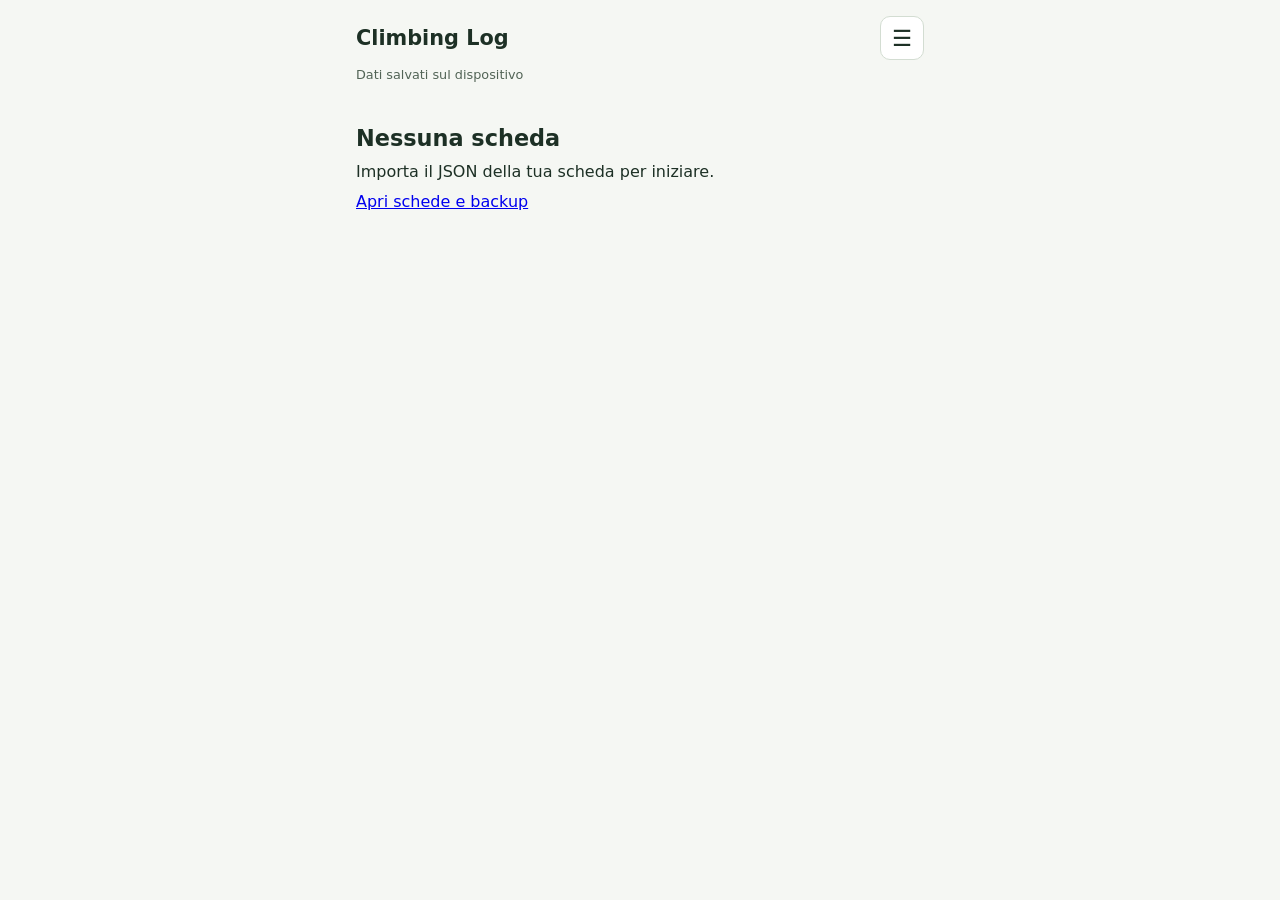
==== index.html @ c135d928 "Publish Climbing Log first test" ====
<!doctype html>
<html lang="it">
<head>
  <meta charset="utf-8">
  <meta name="viewport" content="width=device-width, initial-scale=1">
  <meta name="color-scheme" content="light dark">
  <title>Climbing Log</title>
  <link rel="stylesheet" href="./styles.css">
  <link rel="manifest" href="./manifest.webmanifest">
  <meta name="theme-color" content="#216343">
  <script type="module" src="./app.js"></script>
</head>
<body>
  <main class="app">
    <header class="app-header">
      <h1>Climbing Log</h1>
      <button id="menu-button" class="icon-button" type="button" aria-label="Apri menu" aria-expanded="false" aria-controls="main-menu"><span aria-hidden="true">☰</span></button>
    </header>
    <nav id="main-menu" class="menu" aria-label="Navigazione principale" hidden>
      <a href="#plan">Scheda</a>
      <a href="#session">Sessione</a>
      <a href="#history">Storico</a>
      <a href="#manage">Schede e backup</a>
    </nav>
    <p id="save-status" class="version-note" role="status">Caricamento…</p>
    <div id="error-panel" role="alert" hidden><p id="error-message"></p><button id="retry-save" type="button" hidden>Riprova salvataggio</button></div>
    <p id="offline-status" class="secondary" role="status"></p>
    <section id="workout-view" aria-labelledby="view-title" hidden>
      <h2 id="view-title"></h2>
      <p id="view-description" class="secondary"></p>
      <p id="session-date" class="secondary" hidden></p>
      <button id="start-session" class="primary full-width" type="button">Avvia sessione</button>
      <nav id="phase-navigation" class="phases" aria-label="Fasi di allenamento"></nav>
      <p id="session-progress" class="secondary" hidden></p>
      <h3 id="phase-title"></h3>
      <p id="state-help" class="secondary" hidden>Tocca lo stato: □ → ✓ → × → □</p>
      <div id="exercises"></div>
      <div id="phase-actions" hidden>
        <button id="complete-phase" class="primary full-width" type="button"></button>
        <button id="undo-phase" class="full-width" type="button" hidden>Annulla completamento fase</button>
      </div>
      <nav class="phase-steps" aria-label="Passaggio tra fasi">
        <button id="previous-phase" type="button">Precedente</button>
        <button id="next-phase" type="button">Successiva</button>
      </nav>
      <button id="finish-session" class="full-width" type="button" hidden>Termina sessione</button>
      <div id="finish-panel" hidden>
        <p id="finish-summary"></p>
        <button id="confirm-finish" class="primary full-width" type="button">Conferma termine</button>
        <button id="cancel-finish" class="full-width" type="button">Continua allenamento</button>
      </div>
    </section>
    <section id="empty-view" hidden><h2>Nessuna scheda</h2><p>Importa il JSON della tua scheda per iniziare.</p><a href="#manage">Apri schede e backup</a></section>
    <section id="history-view" hidden><h2>Storico</h2><div id="history-list"></div></section>
    <section id="manage-view" hidden>
      <h2>Schede e backup</h2>
      <label for="plan-file">Importa e attiva una scheda JSON</label>
      <input id="plan-file" type="file" accept=".json,application/json">
      <div id="plan-list"></div>
      <h3>Backup completo</h3><p class="secondary">Salva una copia dei dati. Conservala fuori dal browser.</p>
      <button id="export-backup" class="full-width" type="button">Esporta backup JSON</button>
      <label for="backup-file">Ripristina un backup JSON</label>
      <input id="backup-file" type="file" accept=".json,application/json">
      <div id="restore-panel" hidden>
        <p id="restore-summary"></p>
        <button id="preventive-backup" class="full-width" type="button">1. Scarica backup attuale</button>
        <button id="confirm-restore" class="full-width" type="button" disabled>2. Conferma sostituzione di tutti i dati</button>
        <button id="cancel-restore" class="full-width" type="button">Annulla ripristino</button>
      </div>
    </section>
    <p id="announcements" class="screen-reader-only" role="status"></p>
    <noscript>Per consultare la scheda serve attivare JavaScript nel browser.</noscript>
  </main>
  <template id="exercise-template">
    <article class="exercise">
      <div class="exercise-header">
        <button class="expand-button icon-button" type="button" aria-expanded="false"><span aria-hidden="true">+</span></button>
        <div class="exercise-title">
          <h4></h4>
          <p class="prescription"></p>
          <span class="text-indicator" hidden>Testo presente</span>
        </div>
        <button class="state-button icon-button" type="button" hidden><span aria-hidden="true">□</span></button>
      </div>
      <div class="exercise-content" hidden>
        <details class="plan-notes" hidden>
          <summary>Note della scheda</summary>
          <p></p>
        </details>
        <div class="result-field" hidden>
          <label>Risultato e note</label>
          <textarea rows="2" placeholder="Facoltativo"></textarea>
        </div>
      </div>
    </article>
  </template>
</body>
</html>
---- styles.css ----
:root {
  color-scheme: light dark;
  --page: #f5f7f3;
  --surface: #fff;
  --text: #1d3025;
  --secondary: #526456;
  --border: #d3ddd2;
  --primary: #216343;
  --on-primary: #fff;
  --focus: #1767b3;
  font-family: system-ui, sans-serif;
  line-height: 1.45;
  color: var(--text);
  background: var(--page);
}
@media (prefers-color-scheme: dark) {
  :root {
    --page: #161d19;
    --surface: #222b25;
    --text: #eff4ed;
    --secondary: #bbcabb;
    --border: #48564a;
    --primary: #b9e5c8;
    --on-primary: #16291e;
    --focus: #9accff;
  }
}
* { box-sizing: border-box; }
body { margin: 0; }
[hidden] { display: none !important; }
.app { max-width: 600px; margin: auto; padding: 16px; }
h1 { font-size: 1.3rem; margin: 0; }
h2 { font-size: 1.4rem; margin: 16px 0 4px; }
h3 { font-size: 1.05rem; margin: 16px 0 8px; }
h4 { font-size: 1rem; margin: 0; overflow-wrap: anywhere; }
p { margin: 6px 0; }
button, a, textarea { -webkit-tap-highlight-color: transparent; }
button, .menu a {
  font: inherit;
  min-height: 44px;
  padding: 9px 12px;
  border: 1px solid var(--border);
  border-radius: 10px;
  color: var(--text);
  background: var(--surface);
  cursor: pointer;
}
button:disabled { opacity: .5; cursor: default; }
:focus-visible { outline: 3px solid var(--focus); outline-offset: 3px; }
.primary, .phases button[aria-pressed="true"], .menu a[aria-current="page"] {
  color: var(--on-primary);
  background: var(--primary);
  border-color: var(--primary);
}
.full-width { width: 100%; margin: 6px 0; }
.app-header { display: flex; align-items: center; justify-content: space-between; gap: 12px; }
.icon-button { width: 44px; height: 44px; flex: 0 0 44px; padding: 0; font-size: 1.4rem; }
.version-note, .secondary { font-size: .8rem; color: var(--secondary); }
.trial-notice { font-size: .85rem; color: var(--secondary); border-left: 3px solid var(--border); padding-left: 10px; margin: 12px 0; }
.menu { display: flex; flex-wrap: wrap; gap: 8px; margin: 12px 0; }
.menu a { text-decoration: none; text-align: center; flex: 1; }
.phases { display: grid; grid-template-columns: repeat(3, minmax(0, 1fr)); gap: 6px; margin: 14px 0; }
.phases button { font-size: .85rem; padding: 6px; }
.phases small { display: block; font-size: .75rem; }
.exercise { background: var(--surface); border: 1px solid var(--border); border-radius: 12px; padding: 8px; margin: 8px 0; }
.exercise-header { display: flex; align-items: flex-start; gap: 6px; }
.exercise-title { flex: 1; min-width: 0; align-self: center; }
.expand-button, .state-button { background: transparent; border-color: transparent; }
.expand-button { font-size: 1.3rem; }
.state-button[data-state="completed"] { color: var(--primary); }
.prescription { font-size: .8rem; color: var(--secondary); overflow-wrap: anywhere; }
.text-indicator { display: inline-block; font-size: .75rem; color: var(--secondary); }
.exercise-content { padding: 4px 6px 6px; }
.plan-notes summary { display: flex; align-items: center; min-height: 44px; font-size: .85rem; cursor: pointer; }
.plan-notes summary::before { content: "+"; margin-right: 8px; }
.plan-notes[open] summary::before { content: "−"; }
.plan-notes p { font-size: .9rem; white-space: pre-wrap; overflow-wrap: anywhere; }
.result-field label { display: block; font-size: .85rem; color: var(--secondary); margin: 6px 0 4px; }
textarea { display: block; width: 100%; font: inherit; font-size: 16px; padding: 8px; border: 1px solid var(--border); border-radius: 8px; background: var(--page); color: var(--text); resize: vertical; }
.phase-steps { display: flex; gap: 8px; margin: 10px 0; }
.phase-steps button { flex: 1; }
.screen-reader-only { position: absolute; width: 1px; height: 1px; padding: 0; overflow: hidden; clip-path: inset(50%); white-space: nowrap; }
#error-panel { border: 2px solid #bd5b35; border-radius: 10px; padding: 10px; overflow-wrap: anywhere; }
#offline-status { min-height: 1.2em; }
.list-link { display: block; color: var(--text); background: var(--surface); border: 1px solid var(--border); border-radius: 10px; margin: 10px 0; padding: 12px; overflow-wrap: anywhere; }
input[type="file"] { display: block; width: 100%; margin: 12px 0 20px; font: inherit; font-size: .9rem; }
#finish-panel, #restore-panel { border: 1px solid var(--border); border-radius: 10px; padding: 10px; margin: 10px 0; }
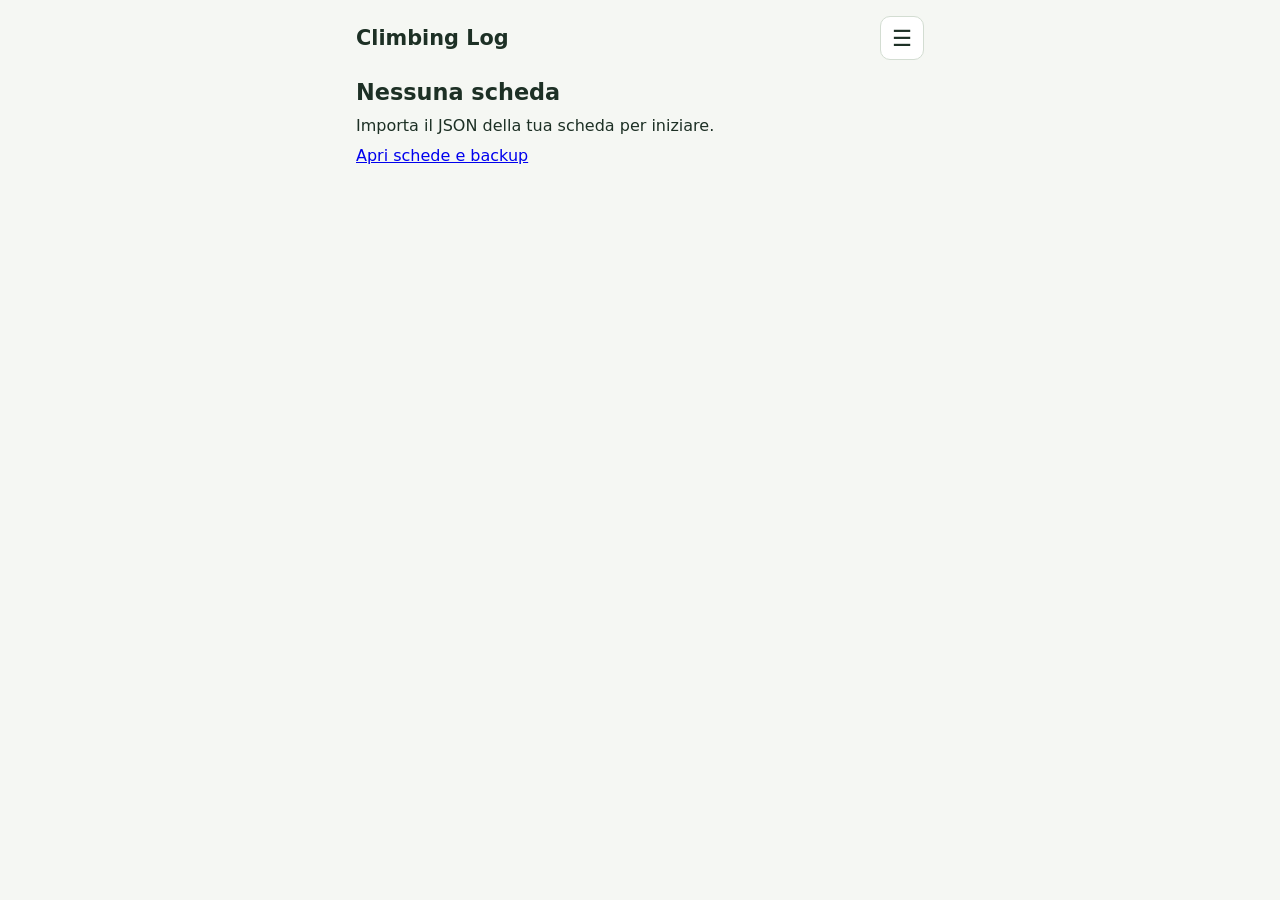
==== commit 1f61249b: "Publish simplified UI and session deletion" ====
--- a/index.html
+++ b/index.html
@@ -22,19 +22,29 @@
       <a href="#history">Storico</a>
       <a href="#manage">Schede e backup</a>
     </nav>
-    <p id="save-status" class="version-note" role="status">Caricamento…</p>
+    <p id="save-status" class="screen-reader-only" role="status">Caricamento…</p>
     <div id="error-panel" role="alert" hidden><p id="error-message"></p><button id="retry-save" type="button" hidden>Riprova salvataggio</button></div>
-    <p id="offline-status" class="secondary" role="status"></p>
+    <p id="offline-status" class="secondary" role="status" hidden></p>
     <section id="workout-view" aria-labelledby="view-title" hidden>
       <h2 id="view-title"></h2>
       <p id="view-description" class="secondary"></p>
       <p id="session-date" class="secondary" hidden></p>
+      <button id="all-sessions" type="button" hidden>Tutte le sessioni</button>
       <button id="start-session" class="primary full-width" type="button">Avvia sessione</button>
       <nav id="phase-navigation" class="phases" aria-label="Fasi di allenamento"></nav>
       <p id="session-progress" class="secondary" hidden></p>
       <h3 id="phase-title"></h3>
-      <p id="state-help" class="secondary" hidden>Tocca lo stato: □ → ✓ → × → □</p>
       <div id="exercises"></div>
+      <div id="fatigue-field" class="fatigue-field" hidden>
+        <label for="section-fatigue" id="fatigue-label"></label>
+        <select id="section-fatigue" aria-describedby="fatigue-help">
+          <option value="">—</option>
+          <option>1</option><option>2</option><option>3</option><option>4</option><option>5</option>
+          <option>6</option><option>7</option><option>8</option><option>9</option><option>10</option>
+        </select>
+        <span id="fatigue-help" class="screen-reader-only">Facoltativo, da 1 minima a 10 massima. Scegli — per cancellare.</span>
+        <span id="fatigue-value" hidden></span>
+      </div>
       <div id="phase-actions" hidden>
         <button id="complete-phase" class="primary full-width" type="button"></button>
         <button id="undo-phase" class="full-width" type="button" hidden>Annulla completamento fase</button>
@@ -49,22 +59,28 @@
         <button id="confirm-finish" class="primary full-width" type="button">Conferma termine</button>
         <button id="cancel-finish" class="full-width" type="button">Continua allenamento</button>
       </div>
+      <button id="delete-session" class="danger full-width" type="button" hidden>Elimina sessione</button>
+      <div id="delete-panel" hidden>
+        <p id="delete-summary"></p>
+        <button id="confirm-delete" class="danger full-width" type="button">Elimina definitivamente</button>
+        <button id="cancel-delete" class="full-width" type="button">Annulla eliminazione</button>
+      </div>
     </section>
     <section id="empty-view" hidden><h2>Nessuna scheda</h2><p>Importa il JSON della tua scheda per iniziare.</p><a href="#manage">Apri schede e backup</a></section>
-    <section id="history-view" hidden><h2>Storico</h2><div id="history-list"></div></section>
+    <section id="history-view" hidden><h2 id="history-title" tabindex="-1">Storico</h2><div id="history-list"></div></section>
     <section id="manage-view" hidden>
       <h2>Schede e backup</h2>
       <label for="plan-file">Importa e attiva una scheda JSON</label>
       <input id="plan-file" type="file" accept=".json,application/json">
       <div id="plan-list"></div>
       <h3>Backup completo</h3><p class="secondary">Salva una copia dei dati. Conservala fuori dal browser.</p>
-      <button id="export-backup" class="full-width" type="button">Esporta backup JSON</button>
-      <label for="backup-file">Ripristina un backup JSON</label>
-      <input id="backup-file" type="file" accept=".json,application/json">
+      <button id="export-backup" class="full-width" type="button">Esporta backup</button>
+      <p id="restore-warning" class="secondary">Il ripristino sostituisce tutti i dati. Prima esporta e conserva un backup aggiornato.</p>
+      <button id="choose-backup" class="full-width" type="button" aria-describedby="restore-warning">Ripristina backup</button>
+      <input id="backup-file" type="file" accept=".json,application/json" aria-label="Scegli il backup da ripristinare" hidden>
       <div id="restore-panel" hidden>
         <p id="restore-summary"></p>
-        <button id="preventive-backup" class="full-width" type="button">1. Scarica backup attuale</button>
-        <button id="confirm-restore" class="full-width" type="button" disabled>2. Conferma sostituzione di tutti i dati</button>
+        <button id="confirm-restore" class="full-width" type="button">Conferma sostituzione di tutti i dati</button>
         <button id="cancel-restore" class="full-width" type="button">Annulla ripristino</button>
       </div>
     </section>
@@ -83,14 +99,18 @@
         <button class="state-button icon-button" type="button" hidden><span aria-hidden="true">□</span></button>
       </div>
       <div class="exercise-content" hidden>
-        <details class="plan-notes" hidden>
-          <summary>Note della scheda</summary>
+        <div class="plan-notes" hidden>
           <p></p>
-        </details>
+        </div>
         <div class="result-field" hidden>
           <label>Risultato e note</label>
           <textarea rows="2" placeholder="Facoltativo"></textarea>
         </div>
+        <details class="previous-notes" hidden>
+          <summary>Note precedenti</summary>
+          <p class="previous-date secondary"></p>
+          <p class="previous-text"></p>
+        </details>
       </div>
     </article>
   </template>
--- a/styles.css
+++ b/styles.css
@@ -34,7 +34,7 @@
 h3 { font-size: 1.05rem; margin: 16px 0 8px; }
 h4 { font-size: 1rem; margin: 0; overflow-wrap: anywhere; }
 p { margin: 6px 0; }
-button, a, textarea { -webkit-tap-highlight-color: transparent; }
+button, a, textarea, select { -webkit-tap-highlight-color: transparent; }
 button, .menu a {
   font: inherit;
   min-height: 44px;
@@ -71,17 +71,25 @@
 .prescription { font-size: .8rem; color: var(--secondary); overflow-wrap: anywhere; }
 .text-indicator { display: inline-block; font-size: .75rem; color: var(--secondary); }
 .exercise-content { padding: 4px 6px 6px; }
-.plan-notes summary { display: flex; align-items: center; min-height: 44px; font-size: .85rem; cursor: pointer; }
-.plan-notes summary::before { content: "+"; margin-right: 8px; }
-.plan-notes[open] summary::before { content: "−"; }
-.plan-notes p { font-size: .9rem; white-space: pre-wrap; overflow-wrap: anywhere; }
+.result-field label { font-size: .85rem; color: var(--secondary); }
+.plan-notes p, .previous-text { font-size: .9rem; white-space: pre-wrap; overflow-wrap: anywhere; }
+.previous-notes summary { min-height: 44px; padding: 10px 0; font-size: .85rem; cursor: pointer; }
+.previous-notes { margin-top: 6px; border-top: 1px solid var(--border); }
+.fatigue-field { display: flex; align-items: center; justify-content: space-between; gap: 12px; margin: 12px 0; }
+.fatigue-field label { font-size: .9rem; }
+.fatigue-field select { min-height: 44px; min-width: 80px; font: inherit; font-size: 16px; padding: 8px; border: 1px solid var(--border); border-radius: 10px; color: var(--text); background: var(--surface); }
 .result-field label { display: block; font-size: .85rem; color: var(--secondary); margin: 6px 0 4px; }
 textarea { display: block; width: 100%; font: inherit; font-size: 16px; padding: 8px; border: 1px solid var(--border); border-radius: 8px; background: var(--page); color: var(--text); resize: vertical; }
 .phase-steps { display: flex; gap: 8px; margin: 10px 0; }
 .phase-steps button { flex: 1; }
 .screen-reader-only { position: absolute; width: 1px; height: 1px; padding: 0; overflow: hidden; clip-path: inset(50%); white-space: nowrap; }
 #error-panel { border: 2px solid #bd5b35; border-radius: 10px; padding: 10px; overflow-wrap: anywhere; }
-#offline-status { min-height: 1.2em; }
 .list-link { display: block; color: var(--text); background: var(--surface); border: 1px solid var(--border); border-radius: 10px; margin: 10px 0; padding: 12px; overflow-wrap: anywhere; }
 input[type="file"] { display: block; width: 100%; margin: 12px 0 20px; font: inherit; font-size: .9rem; }
-#finish-panel, #restore-panel { border: 1px solid var(--border); border-radius: 10px; padding: 10px; margin: 10px 0; }
+#finish-panel, #restore-panel, #delete-panel { border: 1px solid var(--border); border-radius: 10px; padding: 10px; margin: 10px 0; }
+
+.plan-notes { margin: 4px 0 14px; padding-left: 10px; border-left: 2px solid var(--border); }
+.previous-notes[open] { padding-bottom: 6px; }
+.previous-date { margin: 0 0 4px; }
+.danger { color: #9c3425; border-color: currentColor; }
+@media (prefers-color-scheme: dark) { .danger { color: #ffad98; } }
